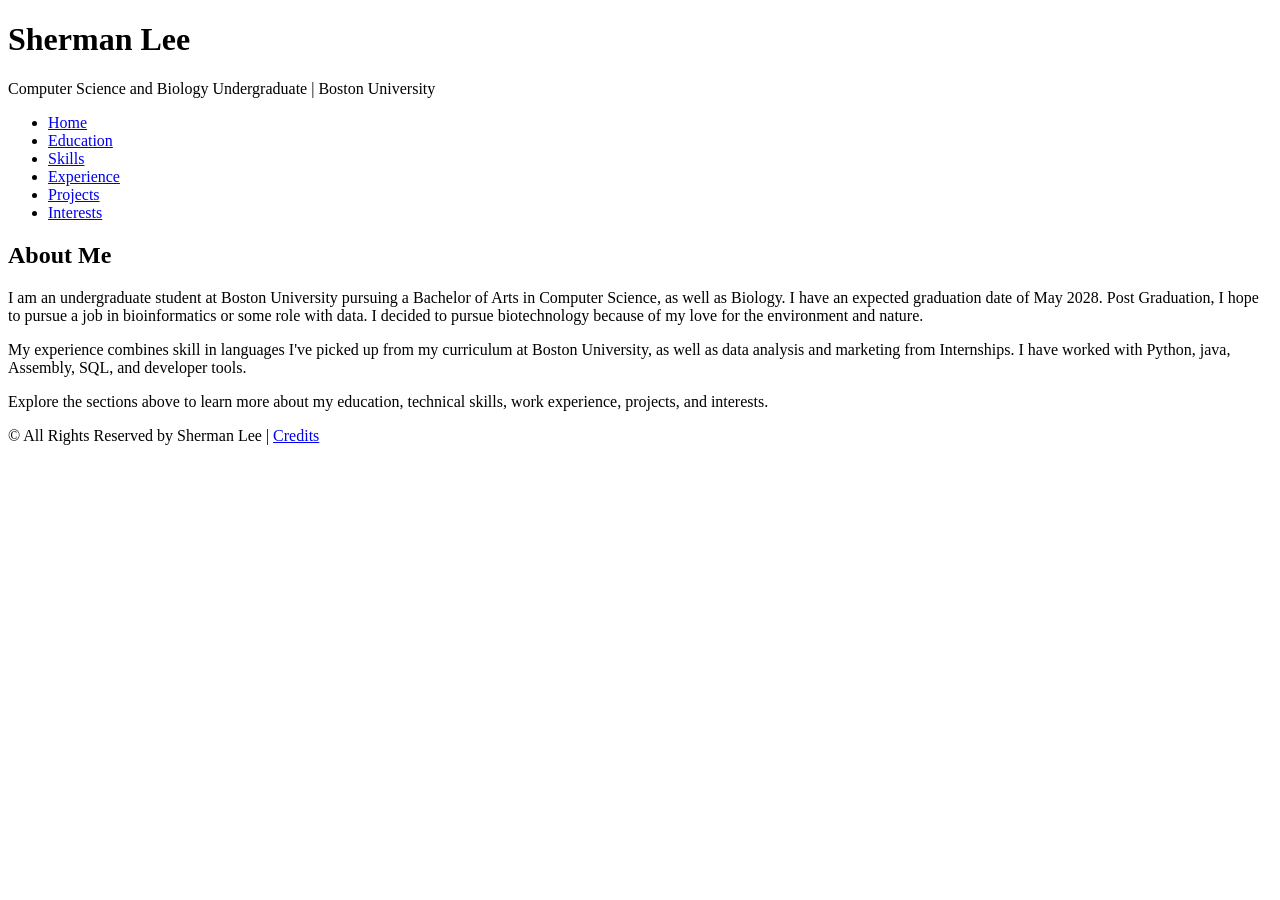
==== index.html @ 2061307a "working on fixing commit errors" ====
<!DOCTYPE html>
<html lang="en">
<head>
    <meta charset="UTF-8">
    <meta name = "viewport" content = "width=device-width, initial-scale = 1.0">
    <title>Sherman Lee | Online Resume</title>
    <link rel = "stylesheet" href = "style.css">
</head>
<body>
    <header>
        <h1>Sherman Lee</h1>
        <p>Computer Science and Biology Undergraduate | Boston University</p>
    </header>

<nav>
    <ul>
        <li><a href = "index.html">Home</a></li>
        <li><a href = "education.html">Education</a></li>
        <li><a href = "skills.html">Skills</a></li>
        <li><a href = "experience.html">Experience</a></li>
        <li><a href = "projects.html">Projects</a></li>
        <li><a href = "interests.html">Interests</a></li>
    </ul>
</nav>
<main>
    <h2>About Me</h2>

    <p>
        I am an undergraduate student at Boston University pursuing a Bachelor of Arts in Computer Science, as well as Biology. I have an expected graduation date of May 2028. Post Graduation, I hope to pursue a job in bioinformatics or some role with data. I decided to pursue biotechnology because of my love for the environment and nature.
    </p>

    <p>
        My experience combines skill in languages I've picked up from my curriculum at Boston University, as well as data analysis and marketing from Internships. I have worked with Python, java, Assembly, SQL, and developer tools.
    </p>

    <p>
        Explore the sections above to learn more about my education, technical skills, work experience, projects, and interests.
    </p>
</main>

<footer>
    <p>&copy; All Rights Reserved by Sherman Lee | <a href = "credits.html">Credits</a></p>
</footer>
</body>
</html>
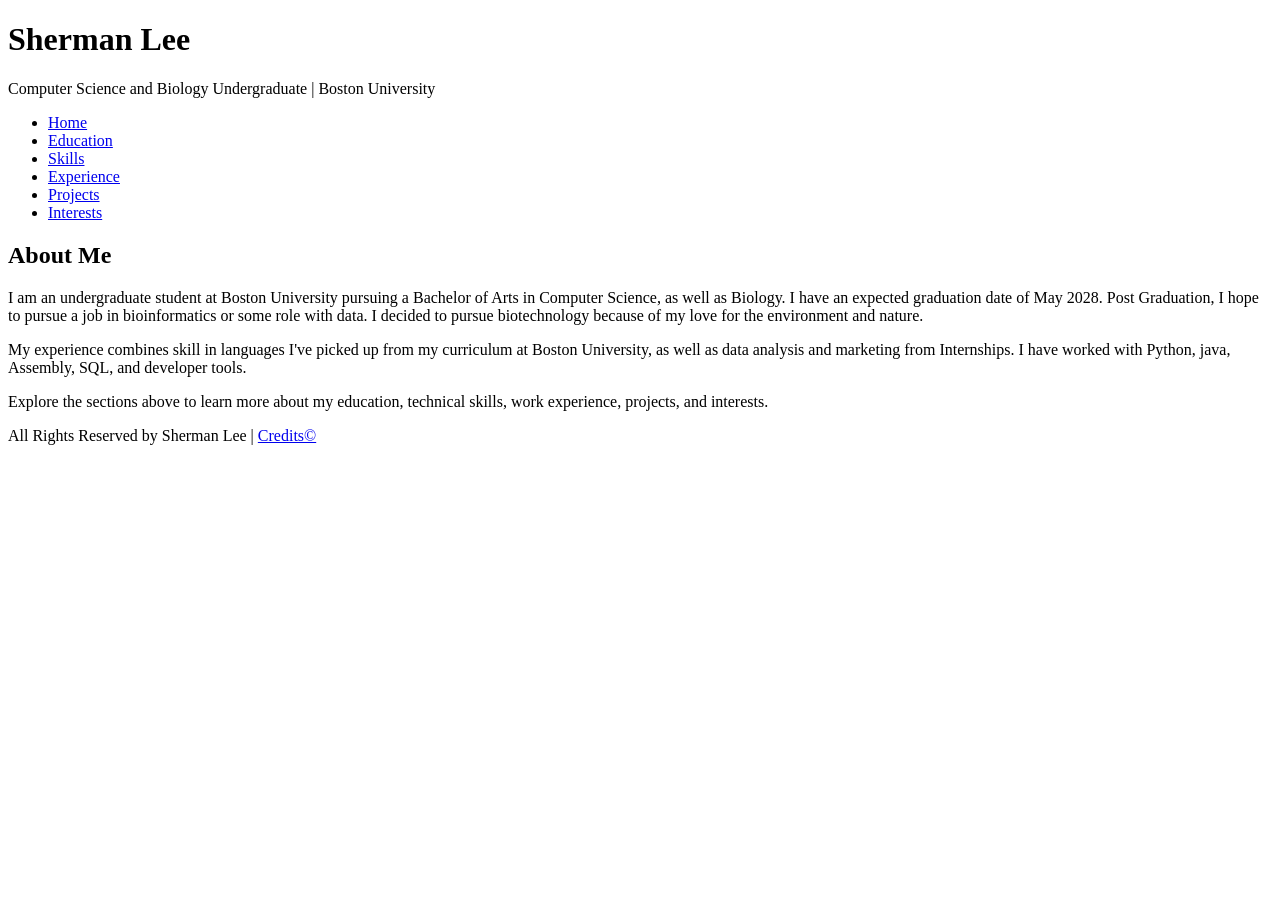
==== commit efe42199: "adding comments as well as continue working on education tab" ====
--- a/index.html
+++ b/index.html
@@ -2,9 +2,9 @@
 <html lang="en">
 <head>
     <meta charset="UTF-8">
-    <meta name = "viewport" content = "width=device-width, initial-scale = 1.0">
+    <meta name = "viewport" content = "width=device-width, initial-scale = 1.0"> <!-- ensure works both mobile and pc -->
     <title>Sherman Lee | Online Resume</title>
-    <link rel = "stylesheet" href = "style.css">
+    <link rel = "stylesheet" href = "style.css"> <!-- consistent formatting -->
 </head>
 <body>
     <header>
@@ -39,7 +39,7 @@
 </main>
 
 <footer>
-    <p>&copy; All Rights Reserved by Sherman Lee | <a href = "credits.html">Credits</a></p>
+    <p>All Rights Reserved by Sherman Lee | <a href = "credits.html">Credits&copy;</a></p>
 </footer>
 </body>
 </html>
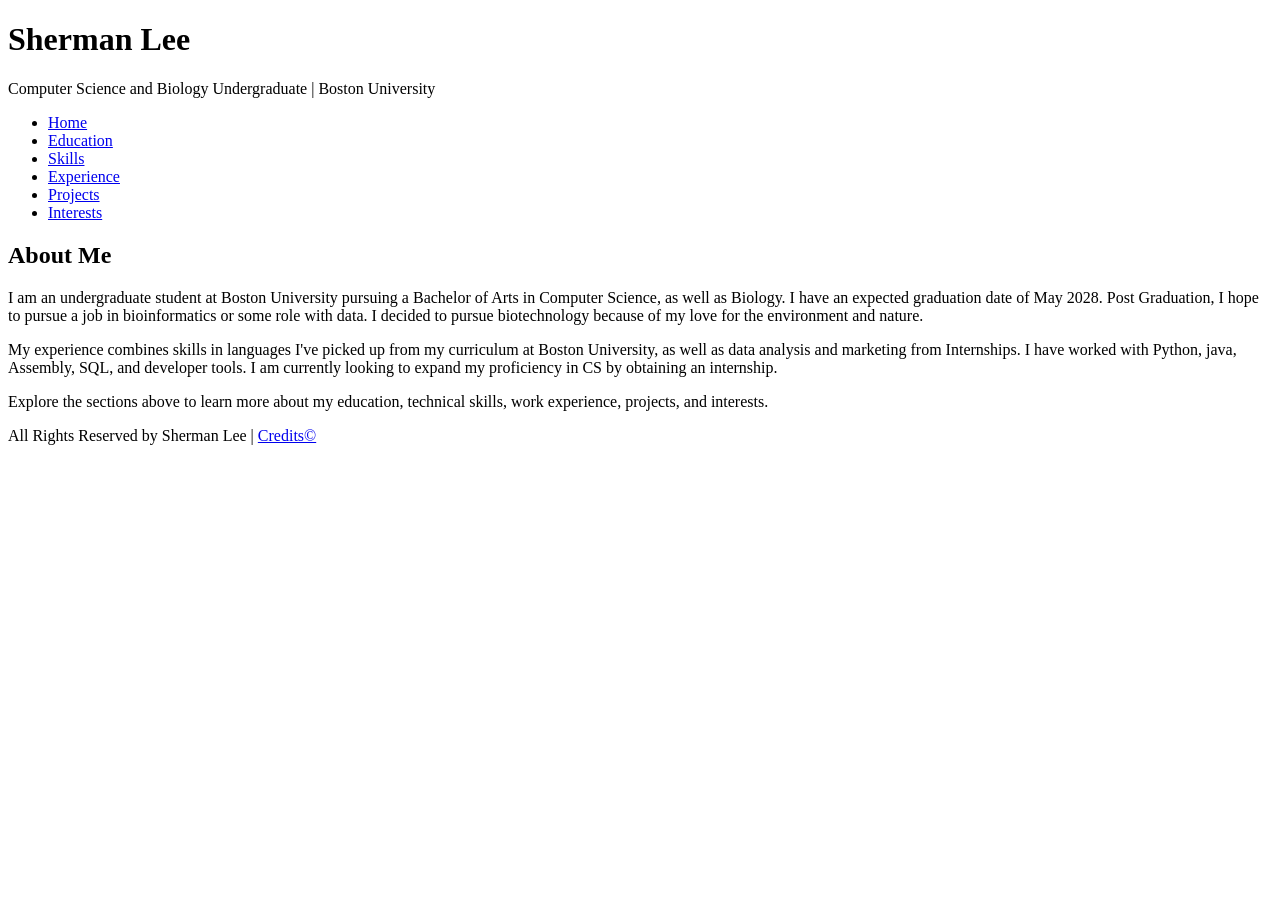
==== commit 515ea53d: "working on adding more pages, also deployed on vercel to get a general sense of how web page looks s" ====
--- a/index.html
+++ b/index.html
@@ -26,11 +26,15 @@
     <h2>About Me</h2>
 
     <p>
-        I am an undergraduate student at Boston University pursuing a Bachelor of Arts in Computer Science, as well as Biology. I have an expected graduation date of May 2028. Post Graduation, I hope to pursue a job in bioinformatics or some role with data. I decided to pursue biotechnology because of my love for the environment and nature.
+        I am an undergraduate student at Boston University pursuing a Bachelor of Arts in Computer Science, as well as Biology.
+        I have an expected graduation date of May 2028. Post Graduation, I hope to pursue a job in bioinformatics or some role with data.
+        I decided to pursue biotechnology because of my love for the environment and nature.
     </p>
 
     <p>
-        My experience combines skill in languages I've picked up from my curriculum at Boston University, as well as data analysis and marketing from Internships. I have worked with Python, java, Assembly, SQL, and developer tools.
+        My experience combines skills in languages I've picked up from my curriculum at Boston University, as well as data analysis and marketing from Internships.
+        I have worked with Python, java, Assembly, SQL, and developer tools.
+        I am currently looking to expand my proficiency in CS by obtaining an internship.
     </p>
 
     <p>
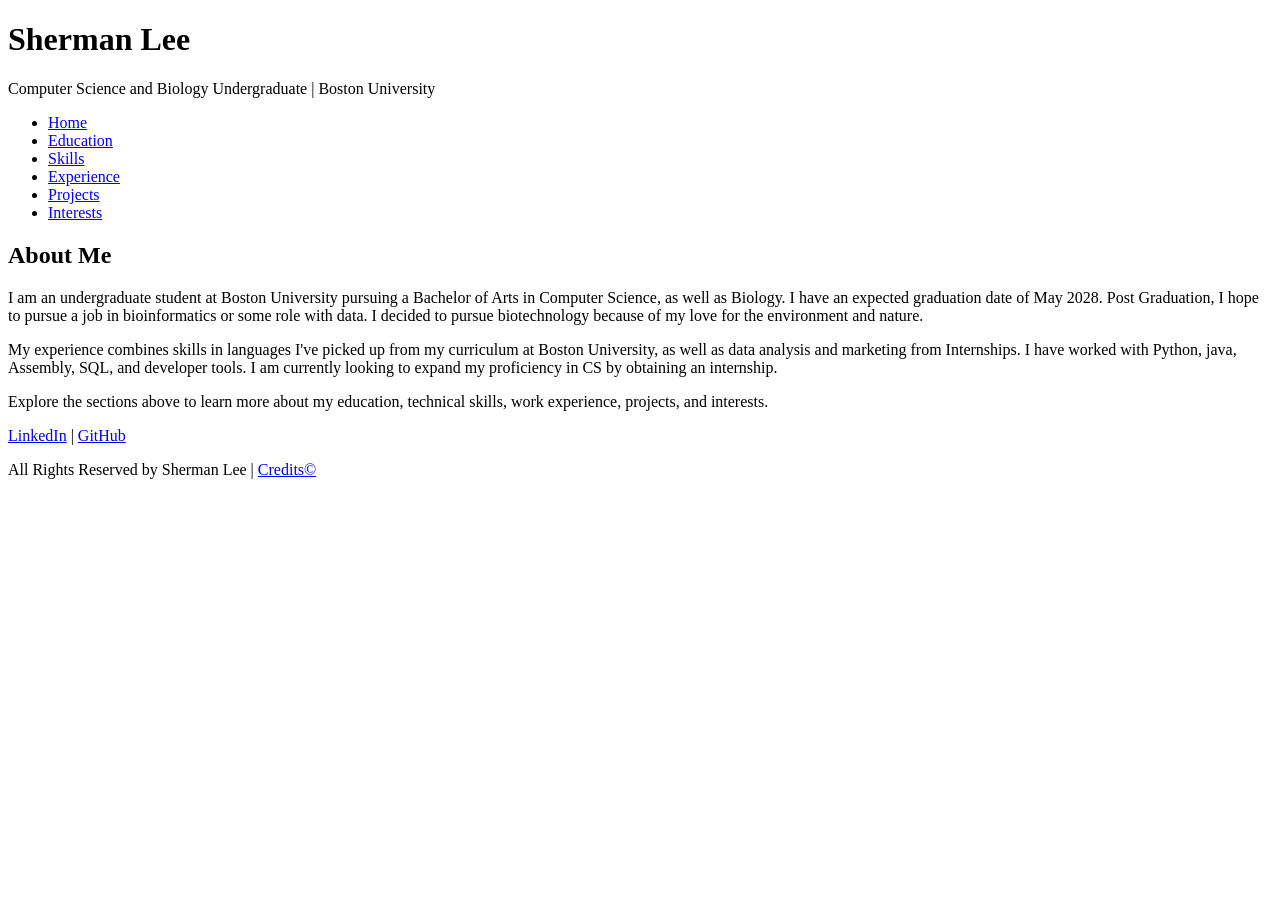
==== commit 18c61f62: "added linked in link and github" ====
--- a/index.html
+++ b/index.html
@@ -40,6 +40,10 @@
     <p>
         Explore the sections above to learn more about my education, technical skills, work experience, projects, and interests.
     </p>
+
+    <p>
+        <a href="https://www.linkedin.com/in/sherman-lee1014/">LinkedIn</a> | <a href="https://github.com/shermanlee841">GitHub</a>
+    </p>
 </main>
 
 <footer>
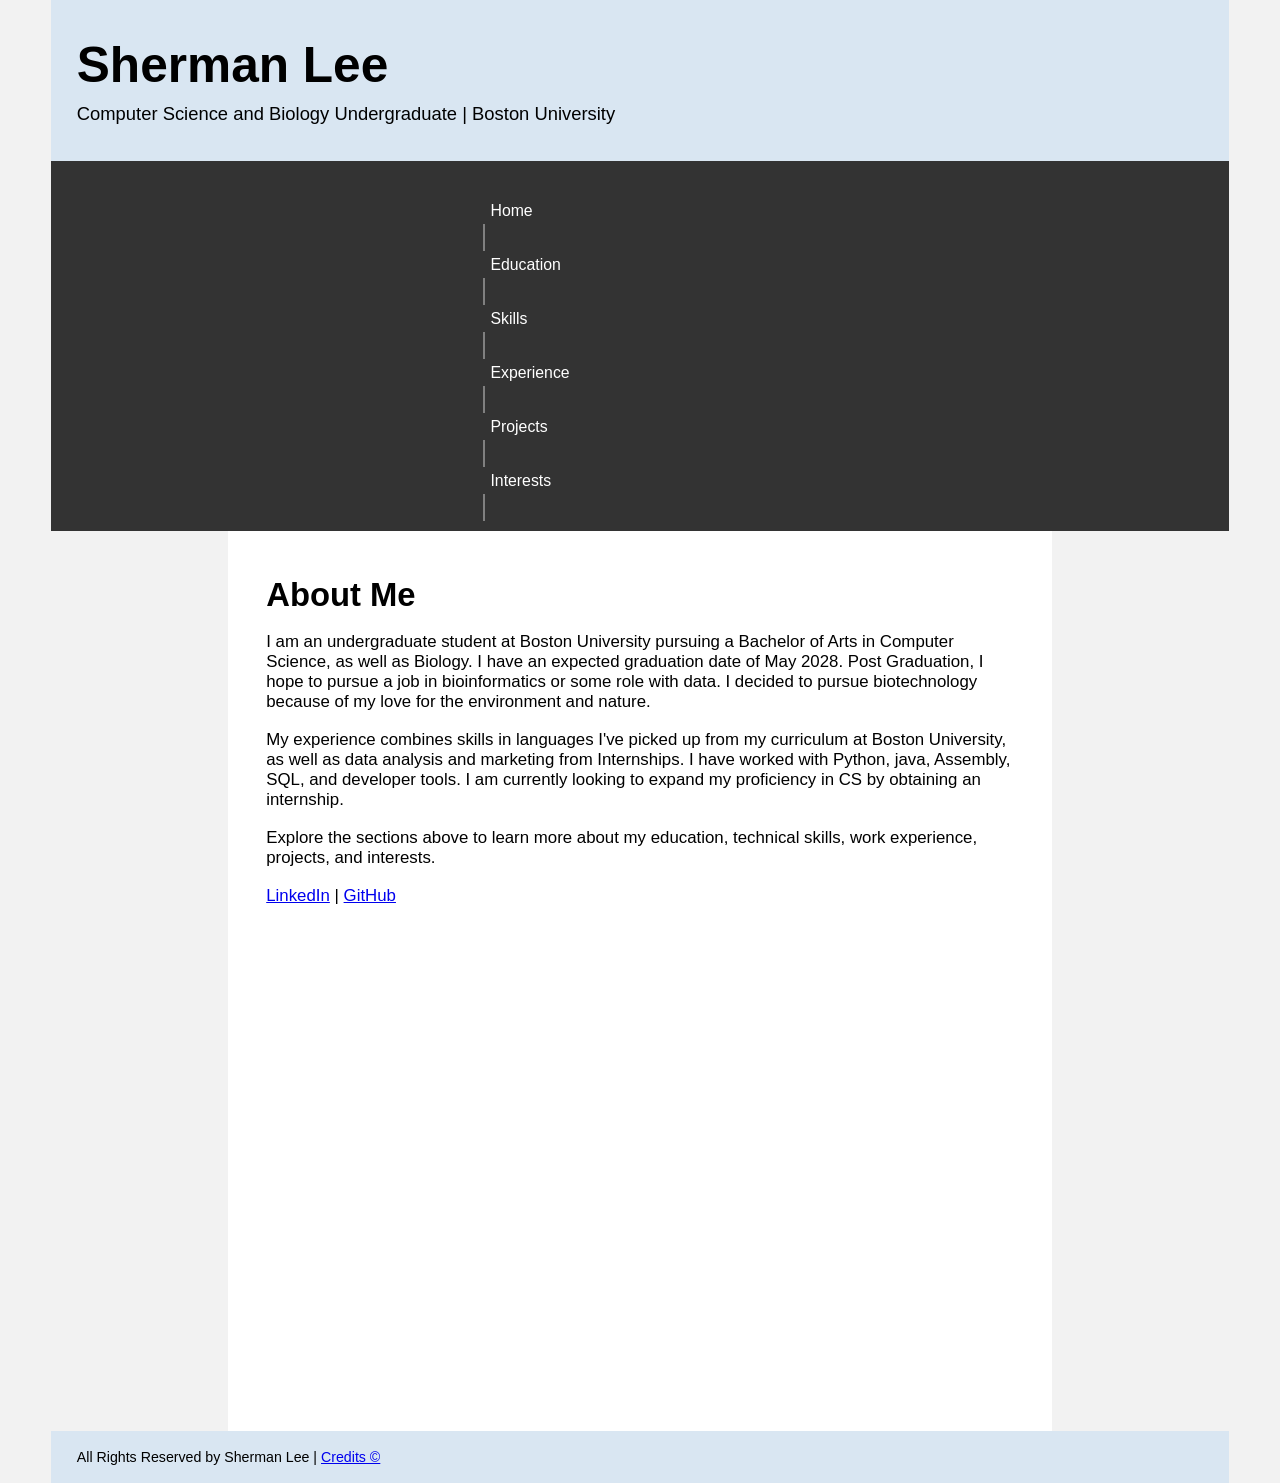
==== commit e899e828: "changing formating of credits each page" ====
--- a/index.html
+++ b/index.html
@@ -47,7 +47,7 @@
 </main>
 
 <footer>
-    <p>All Rights Reserved by Sherman Lee | <a href = "credits.html">Credits&copy;</a></p>
+    <p>All Rights Reserved by Sherman Lee | <a href = "credits.html">Credits &copy;</a></p>
 </footer>
 </body>
 </html>
--- a/style.css
+++ b/style.css
@@ -0,0 +1,220 @@
+* {
+    margin: 0;
+    box-sizing: border-box;
+}
+
+body {
+    padding: 0 4vw;
+    background-color: #f2f2f2;
+    font-family: Arial, Helvetica, sans-serif;
+}
+
+header {
+    padding: 4vh 2vw;
+    background-color: #d9e6f2;
+    text-align: left;
+}
+
+header h1 {
+    margin-bottom: 1vh;
+    font-size: calc(24px + 2vw);
+    }
+
+header p {
+    font-size: calc(12px + 0.5vw);
+}
+
+nav {
+    width: 100%;
+    background-color: #333333;
+    padding: 5px;
+}
+
+nav ul {
+    width: 30%;
+    margin: auto;
+    padding: 1vh 1vw;
+    list-style-type: none;
+}
+
+nav li {
+    margin: 1vh 0;
+    display: inline;
+    padding:  5px;
+    border-right: 2px solid grey;
+}
+
+nav a {
+    display: block;
+    padding: 1vh 1vw;
+    color: white;
+    text-decoration: none;
+    font-size: calc(12px + 0.3vw);
+}
+
+nav a:hover {
+    background-color: #555555;
+}
+
+main {
+    width: 70%;
+    min-height: 100vh;
+    margin: auto;
+    padding: 5vh 3vw;
+    background-color: white;
+}
+
+main h2 {
+    margin-bottom: 2vh;
+    font-size: calc(20px + 1vw);
+}
+
+main p {
+    margin-bottom: 2vh;
+    font-size: calc(13px + 0.3vw);
+}
+
+main li {
+    margin-bottom: 1vh;
+    font-size: calc(13px + 0.3vw);
+    line-height: 1.6;
+}
+
+section {
+    margin-bottom: 4vh;
+    padding: 2vh 2vw;
+    background-color: #eef3f7;
+}
+
+section h2 {
+    margin-bottom: 1vh;
+}
+
+footer {
+    padding:2vh 2vw;
+    background-color: #d9e6f2;
+}
+
+footer p {
+    font-size: calc(11px + 0.25vw);
+}
+
+.calculator {
+    margin-top:5vh;
+}
+
+.calculator-row {
+    display: flex;
+    margin-bottom: 2vh;
+    padding: 1vh 0;
+}
+
+.calculator-row label {
+    width: 150px;
+    font-size: calc(12px + 0.3vw);
+}
+
+.calculator-row input {
+    width: 100%;
+    max-width: 300px;
+    padding: 1vh 1vw;
+    font-size: calc(12px + 0.3vw);
+}
+
+.calculator-buttons {
+    display: flex;
+    flex-wrap: wrap;
+    margin: 2vh 0;
+    gap: 1vw;
+}
+
+.calculator-buttons button {
+    padding: 1vh 1.5vw;
+    font-size: calc(12px + 0.3vw);
+}
+
+#output {
+    font-size: calc(13px + 0.3vw);
+    font-weight: bold;
+}
+
+.negative {
+    color: red;
+}
+
+@media screen and (max-width: 1000px) {
+    main {
+        width: 100%;
+    }
+}
+
+@media screen and (max-width: 750px) {
+    body {
+        padding: 0 2vw;
+    }
+
+    header {
+        text-align: center;
+        padding: 3vh 2vw;
+    }
+
+    nav ul {
+        width: 100%;
+        display: flex;
+        flex-direction: row;
+        flex-wrap: wrap;
+        justify-content: center;
+    }
+
+    nav li {
+        margin: 0;
+    }
+
+    nav a {
+        padding: 1vh 1.5vw;
+    }
+
+    main {
+        padding: 4vh 4vw;
+    }
+
+    .calculator-row {
+        flex-direction: column;
+    }
+
+    .calculator-row label {
+        width: 100%;
+        margin-bottom: 1vh;
+    }
+
+    .calculator-row input {
+        max-width: 100%;
+    }
+
+    .calculator-buttons {
+        gap: 2vw;
+    }
+}
+
+@media screen and (max-width: 520px) {
+    body {
+        padding: 0 1vw;
+    }
+
+    header h1 {
+        font-size: calc(22px + 3vw);
+    }
+
+    main {
+        padding: 3vh 4vw;
+    }
+
+    nav a {
+        padding: 1vh 2vw;
+        font-size: calc(11px + 0.5vw);
+    }
+
+    .calculator-buttons button {
+        flex: 1 1 28%;
+    }
+}
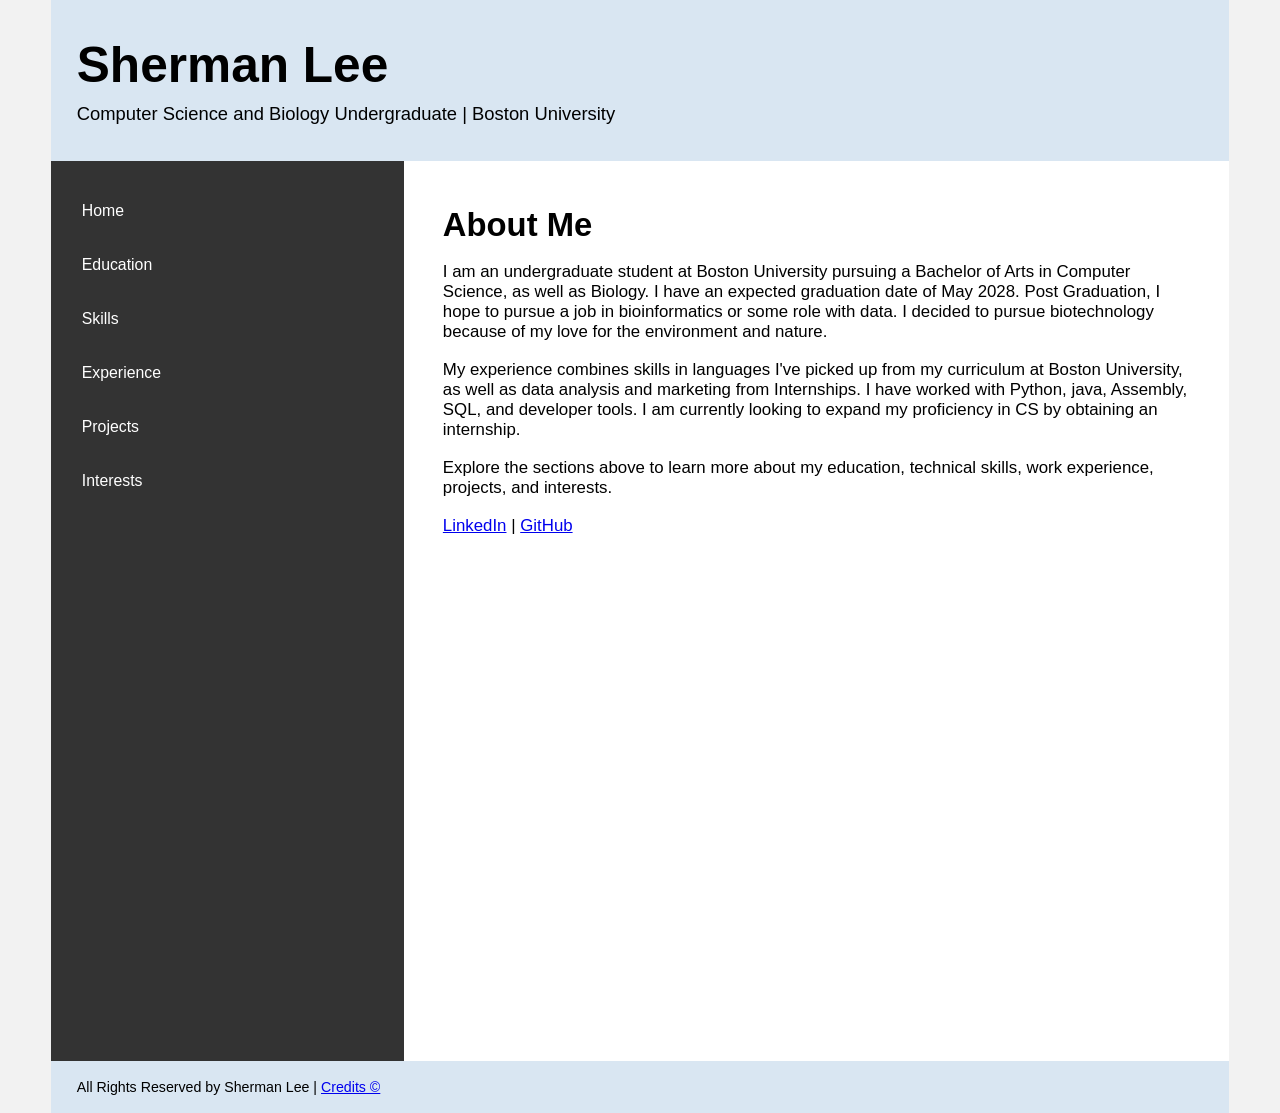
==== commit cc3e66a6: "trying to fix nav for laptop" ====
--- a/index.html
+++ b/index.html
@@ -11,41 +11,43 @@
         <h1>Sherman Lee</h1>
         <p>Computer Science and Biology Undergraduate | Boston University</p>
     </header>
+<div class = "content">
+    <nav>
 
-<nav>
-    <ul>
-        <li><a href = "index.html">Home</a></li>
-        <li><a href = "education.html">Education</a></li>
-        <li><a href = "skills.html">Skills</a></li>
-        <li><a href = "experience.html">Experience</a></li>
-        <li><a href = "projects.html">Projects</a></li>
-        <li><a href = "interests.html">Interests</a></li>
-    </ul>
-</nav>
-<main>
-    <h2>About Me</h2>
+        <ul>
 
-    <p>
-        I am an undergraduate student at Boston University pursuing a Bachelor of Arts in Computer Science, as well as Biology.
-        I have an expected graduation date of May 2028. Post Graduation, I hope to pursue a job in bioinformatics or some role with data.
-        I decided to pursue biotechnology because of my love for the environment and nature.
-    </p>
+            <li><a href = "index.html">Home</a></li>
+            <li><a href = "education.html">Education</a></li>
+            <li><a href = "skills.html">Skills</a></li>
+            <li><a href = "experience.html">Experience</a></li>
+            <li><a href = "projects.html">Projects</a></li>
+            <li><a href = "interests.html">Interests</a></li>
+        </ul>
+    </nav>
+    <main>
+        <h2>About Me</h2>
 
-    <p>
-        My experience combines skills in languages I've picked up from my curriculum at Boston University, as well as data analysis and marketing from Internships.
-        I have worked with Python, java, Assembly, SQL, and developer tools.
-        I am currently looking to expand my proficiency in CS by obtaining an internship.
-    </p>
+        <p>
+            I am an undergraduate student at Boston University pursuing a Bachelor of Arts in Computer Science, as well as Biology.
+            I have an expected graduation date of May 2028. Post Graduation, I hope to pursue a job in bioinformatics or some role with data.
+            I decided to pursue biotechnology because of my love for the environment and nature.
+        </p>
 
-    <p>
-        Explore the sections above to learn more about my education, technical skills, work experience, projects, and interests.
-    </p>
+        <p>
+            My experience combines skills in languages I've picked up from my curriculum at Boston University, as well as data analysis and marketing from Internships.
+            I have worked with Python, java, Assembly, SQL, and developer tools.
+            I am currently looking to expand my proficiency in CS by obtaining an internship.
+        </p>
 
-    <p>
-        <a href="https://www.linkedin.com/in/sherman-lee1014/">LinkedIn</a> | <a href="https://github.com/shermanlee841">GitHub</a>
-    </p>
-</main>
+        <p>
+            Explore the sections above to learn more about my education, technical skills, work experience, projects, and interests.
+        </p>
 
+        <p>
+            <a href="https://www.linkedin.com/in/sherman-lee1014/">LinkedIn</a> | <a href="https://github.com/shermanlee841">GitHub</a>
+        </p>
+    </main>
+</div>
 <footer>
     <p>All Rights Reserved by Sherman Lee | <a href = "credits.html">Credits &copy;</a></p>
 </footer>
--- a/style.css
+++ b/style.css
@@ -10,6 +10,7 @@
 }
 
 header {
+    width: 100%;
     padding: 4vh 2vw;
     background-color: #d9e6f2;
     text-align: left;
@@ -24,14 +25,19 @@
     font-size: calc(12px + 0.5vw);
 }
 
+.content {
+    display: flex;
+    width: 100%;
+}
+
 nav {
-    width: 100%;
+    width: 30%;
     background-color: #333333;
     padding: 5px;
 }
 
 nav ul {
-    width: 30%;
+    width: 100%;
     margin: auto;
     padding: 1vh 1vw;
     list-style-type: none;
@@ -41,7 +47,6 @@
     margin: 1vh 0;
     display: inline;
     padding:  5px;
-    border-right: 2px solid grey;
 }
 
 nav a {
@@ -59,7 +64,7 @@
 main {
     width: 70%;
     min-height: 100vh;
-    margin: auto;
+    margin: 0;
     padding: 5vh 3vw;
     background-color: white;
 }
@@ -91,6 +96,7 @@
 }
 
 footer {
+    width: 100%;
     padding:2vh 2vw;
     background-color: #d9e6f2;
 }
@@ -144,8 +150,13 @@
 
 @media screen and (max-width: 1000px) {
     main {
-        width: 100%;
-    }
+        width: 70%;
+    }
+
+    nav {
+        width: 30%;
+    }
+
 }
 
 @media screen and (max-width: 750px) {
@@ -156,6 +167,14 @@
     header {
         text-align: center;
         padding: 3vh 2vw;
+    }
+
+    .content {
+        display: block;
+    }
+
+    nav {
+        width: 100%;
     }
 
     nav ul {
@@ -168,6 +187,7 @@
 
     nav li {
         margin: 0;
+        display: block;
     }
 
     nav a {
@@ -175,6 +195,7 @@
     }
 
     main {
+        width: 100%;
         padding: 4vh 4vw;
     }
 
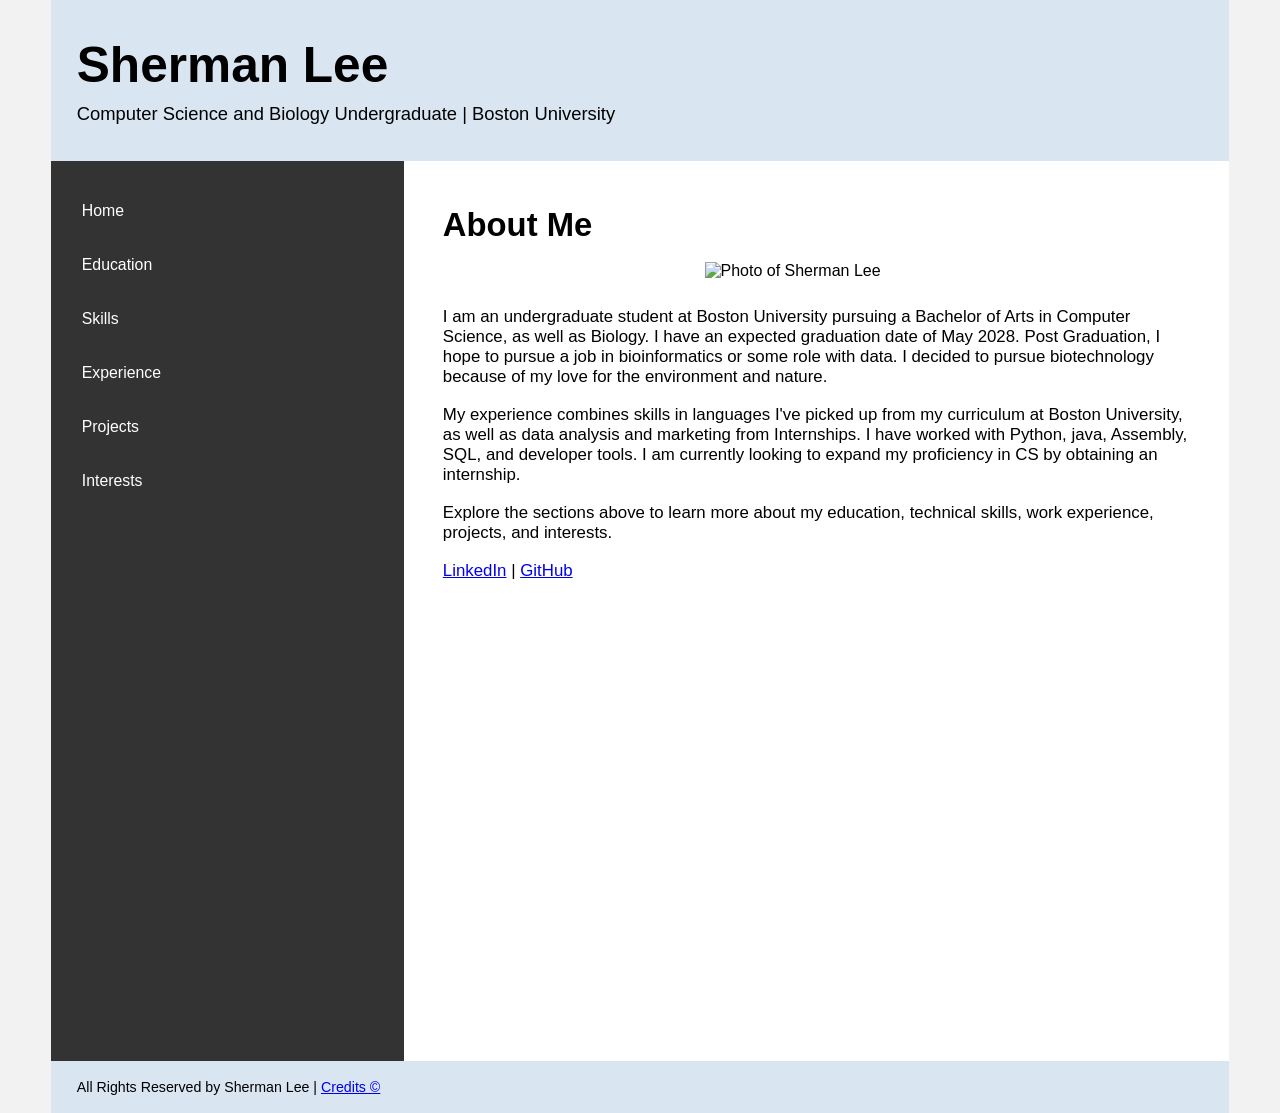
==== commit 609f8e27: "adding picture and formating it" ====
--- a/index.html
+++ b/index.html
@@ -27,6 +27,8 @@
     <main>
         <h2>About Me</h2>
 
+        <img src="me.jpg" alt="Photo of Sherman Lee" class="profile-photo">
+
         <p>
             I am an undergraduate student at Boston University pursuing a Bachelor of Arts in Computer Science, as well as Biology.
             I have an expected graduation date of May 2028. Post Graduation, I hope to pursue a job in bioinformatics or some role with data.
--- a/style.css
+++ b/style.css
@@ -148,29 +148,21 @@
     color: red;
 }
 
+.profile-photo {
+    display: block;
+    width: 30%;
+    max-width: 250px;
+    height: auto;
+    margin: 0 auto 3vh auto;
+}
+
 @media screen and (max-width: 1000px) {
+    .content {
+        display: block;
+    }
+
     main {
-        width: 70%;
-    }
-
-    nav {
-        width: 30%;
-    }
-
-}
-
-@media screen and (max-width: 750px) {
-    body {
-        padding: 0 2vw;
-    }
-
-    header {
-        text-align: center;
-        padding: 3vh 2vw;
-    }
-
-    .content {
-        display: block;
+        width: 100%;
     }
 
     nav {
@@ -194,6 +186,44 @@
         padding: 1vh 1.5vw;
     }
 
+
+}
+
+@media screen and (max-width: 750px) {
+    body {
+        padding: 0 2vw;
+    }
+
+    header {
+        text-align: center;
+        padding: 3vh 2vw;
+    }
+
+    .content {
+        display: block;
+    }
+
+    nav {
+        width: 100%;
+    }
+
+    nav ul {
+        width: 100%;
+        display: flex;
+        flex-direction: row;
+        flex-wrap: wrap;
+        justify-content: center;
+    }
+
+    nav li {
+        margin: 0;
+        display: block;
+    }
+
+    nav a {
+        padding: 1vh 1.5vw;
+    }
+
     main {
         width: 100%;
         padding: 4vh 4vw;
@@ -214,6 +244,11 @@
 
     .calculator-buttons {
         gap: 2vw;
+    }
+
+    .profile-photo {
+        width: 50%;
+        max-width: 200px;
     }
 }
 
@@ -238,4 +273,9 @@
     .calculator-buttons button {
         flex: 1 1 28%;
     }
+
+    .profile-photo {
+        width: 50%;
+        max-width: 200px;
+    }
 }
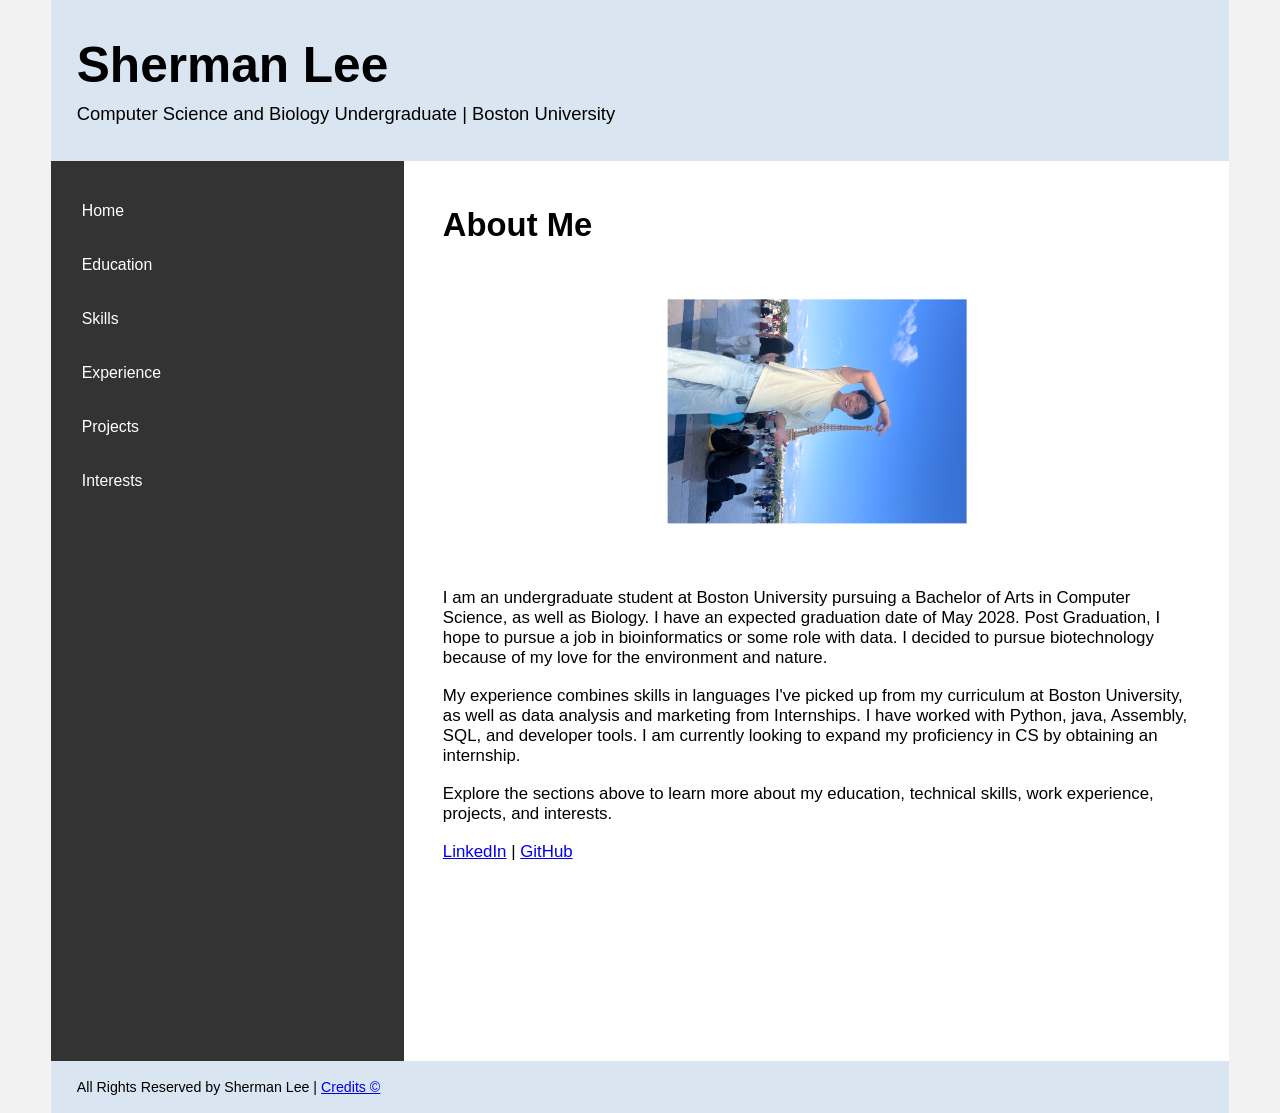
==== commit ef3bdff9: "fix rotation of image" ====
--- a/index.html
+++ b/index.html
@@ -27,7 +27,7 @@
     <main>
         <h2>About Me</h2>
 
-        <img src="me.jpg" alt="Photo of Sherman Lee" class="profile-photo">
+        <img src="me.jpeg" alt="Photo of Sherman Lee" class="profile-photo">
 
         <p>
             I am an undergraduate student at Boston University pursuing a Bachelor of Arts in Computer Science, as well as Biology.
--- a/style.css
+++ b/style.css
@@ -154,6 +154,7 @@
     max-width: 250px;
     height: auto;
     margin: 0 auto 3vh auto;
+    transform: rotate(90deg); /* got from google, because image is rotated side ways and just needed a way to rotate image so it was proper direction. */
 }
 
 @media screen and (max-width: 1000px) {
@@ -249,6 +250,7 @@
     .profile-photo {
         width: 50%;
         max-width: 200px;
+        transform: rotate(90deg);
     }
 }
 
@@ -277,5 +279,6 @@
     .profile-photo {
         width: 50%;
         max-width: 200px;
+        transform: rotate(90deg);
     }
 }
